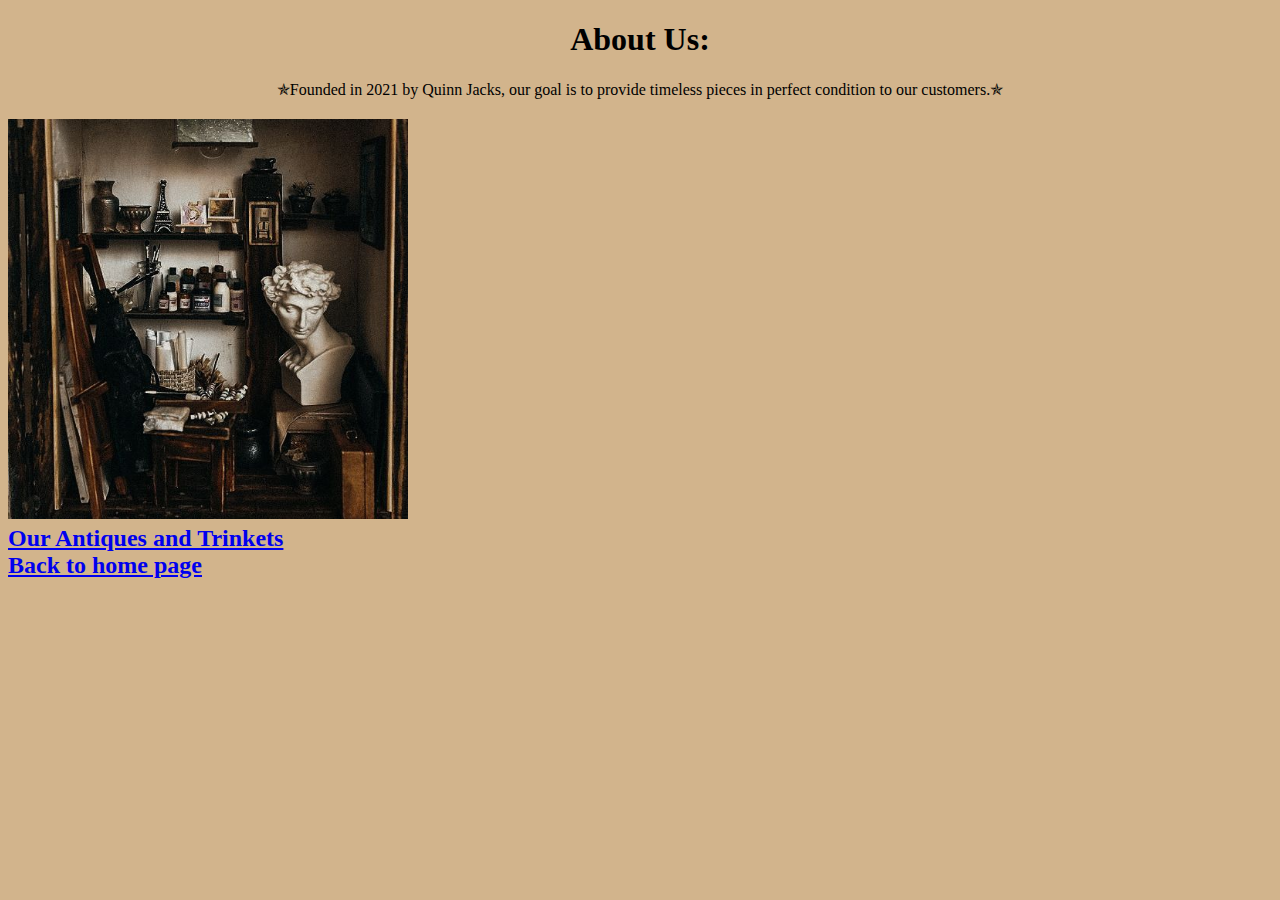
==== index2.html @ 8ef68f6a "first commit" ====
<!DOCTYPE html>
<html lang="en">
<head>
    <style>
        body {background-color: tan;}
        h1   {color:black;}
        p    {color:black;}
        </style>
    <meta charset="UTF-8">
    <meta http-equiv="X-UA-Compatible" content="IE=edge">
    <meta name="viewport" content="width=device-width, initial-scale=1.0">
    <title>About Us</title>
</head>
<body>
    <h1> 
        <h1 style="text-align:center;">About Us:</h1>
        <p style="text-align:center;">✯Founded in 2021 by Quinn Jacks, our goal is to provide timeless pieces in perfect condition to our customers.✯</p>
    </h1>
    <h2>
        <img src="839305722b264d9b4555a34606f049f4.jpg" alt="Treasures" width="400" height="400">
        <li> <a href="products.html"> Our Antiques and Trinkets</a>
        <li> <a href="index.html">Back to home page</a></li>
    </h2>
</body>
</html>
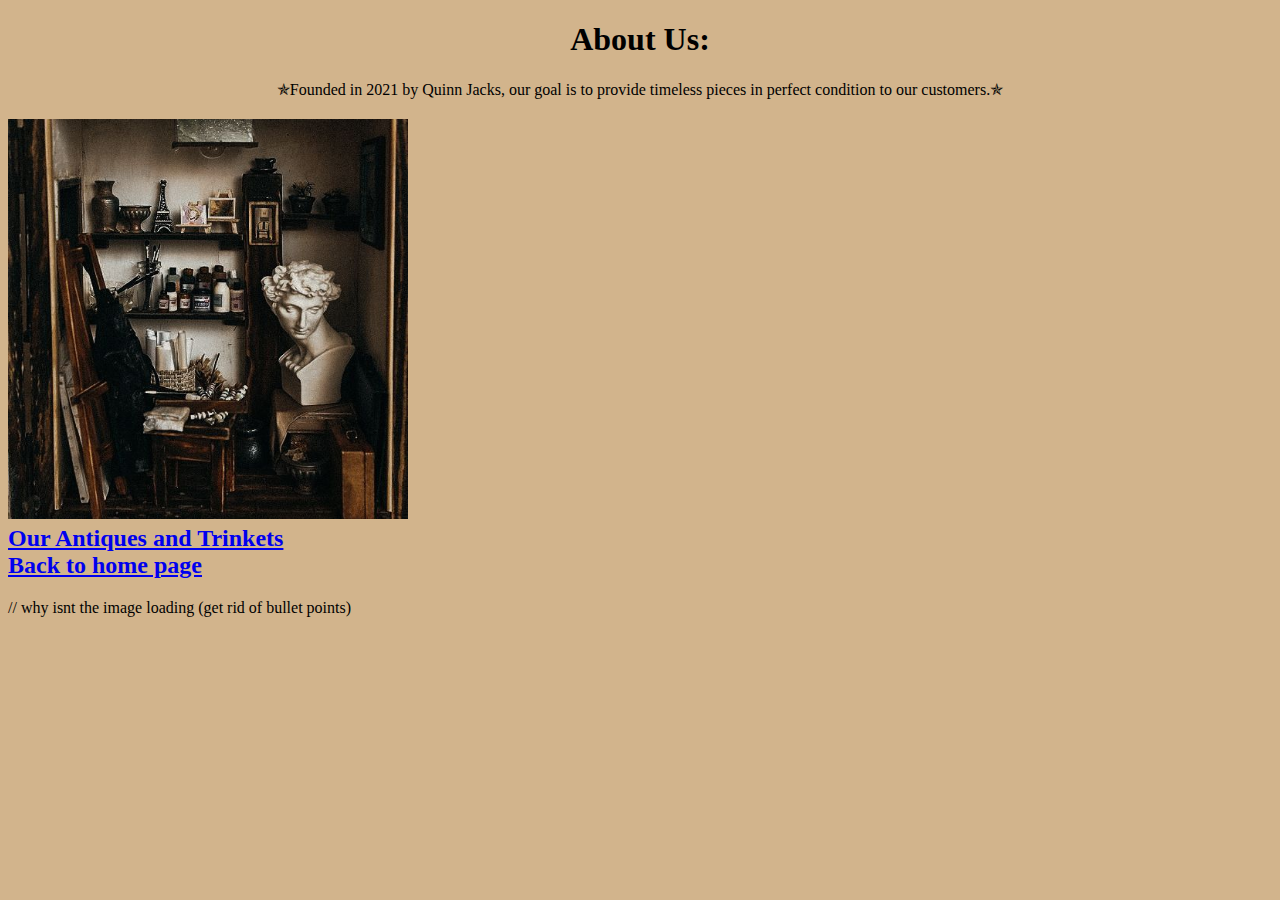
==== commit 153a064b: "why" ====
--- a/index2.html
+++ b/index2.html
@@ -22,4 +22,6 @@
         <li> <a href="index.html">Back to home page</a></li>
     </h2>
 </body>
-</html>+</html>
+
+// why isnt the image loading (get rid of bullet points)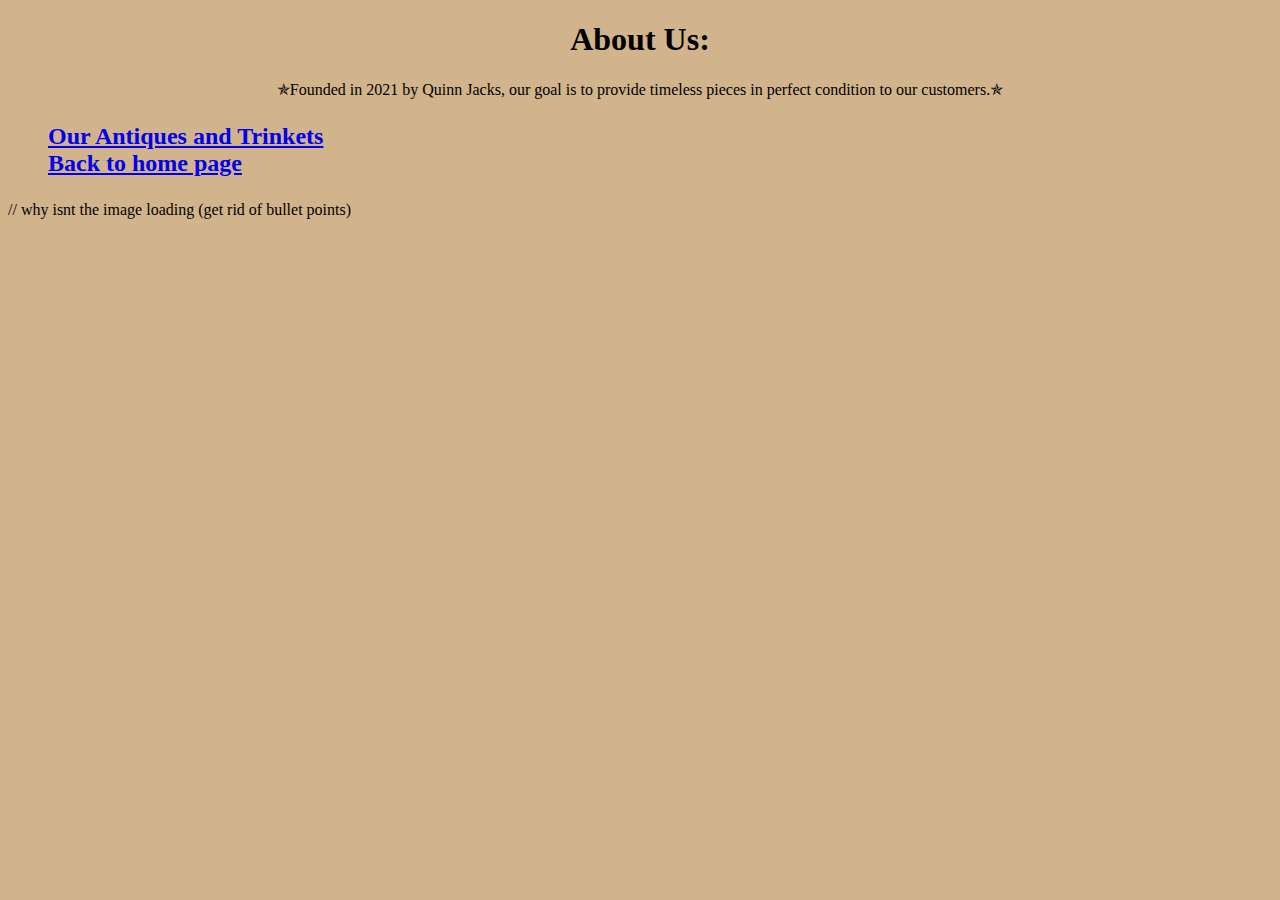
==== commit f7b8ba6e: "weeeeeeeee" ====
--- a/index2.html
+++ b/index2.html
@@ -17,6 +17,10 @@
         <p style="text-align:center;">✯Founded in 2021 by Quinn Jacks, our goal is to provide timeless pieces in perfect condition to our customers.✯</p>
     </h1>
     <h2>
+        <ul> 
+            <list-style-type: none;
+          }
+          <ul style="list-style:none;"
         <img src="839305722b264d9b4555a34606f049f4.jpg" alt="Treasures" width="400" height="400">
         <li> <a href="products.html"> Our Antiques and Trinkets</a>
         <li> <a href="index.html">Back to home page</a></li>
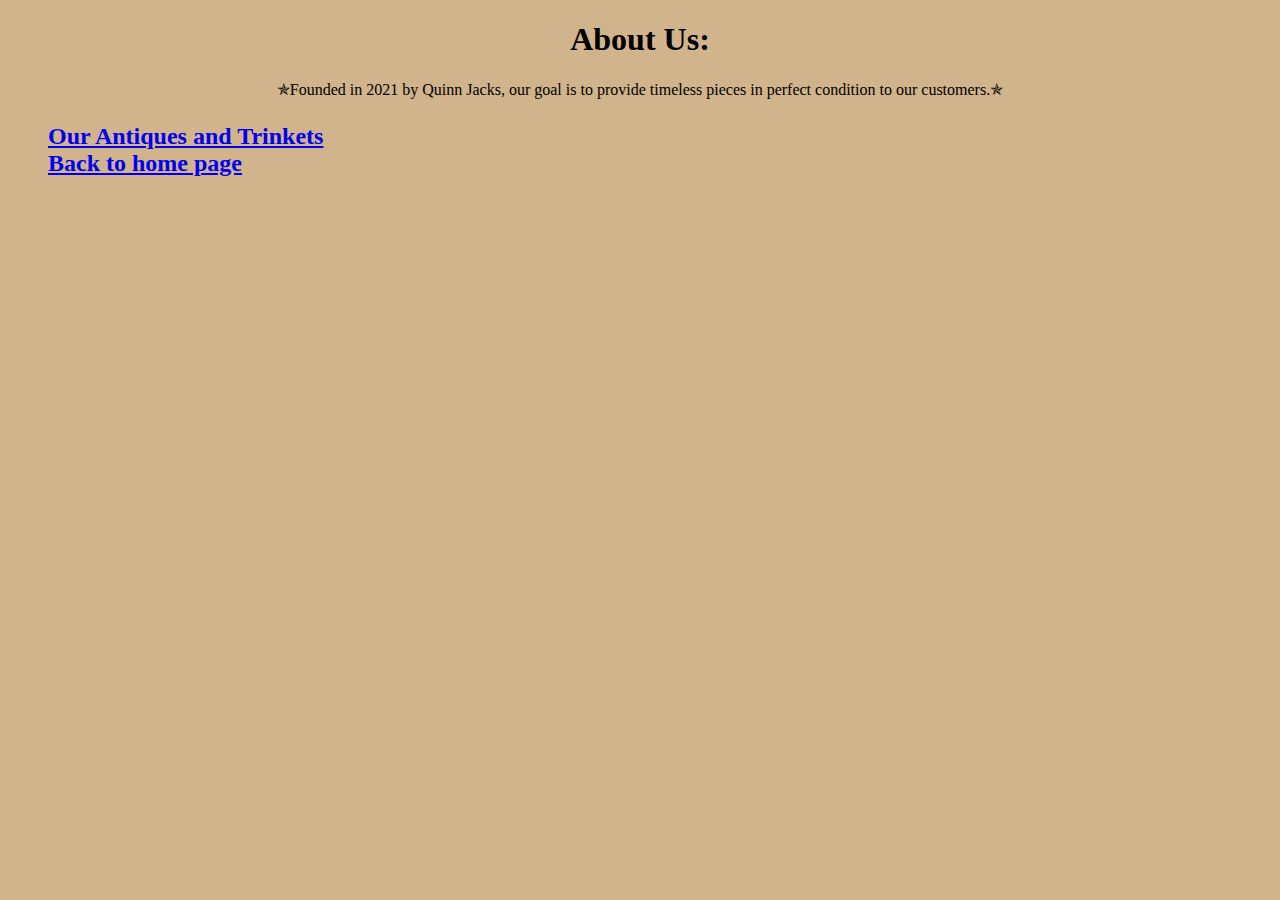
==== commit f838147e: "help" ====
--- a/index2.html
+++ b/index2.html
@@ -27,5 +27,3 @@
     </h2>
 </body>
 </html>
-
-// why isnt the image loading (get rid of bullet points)